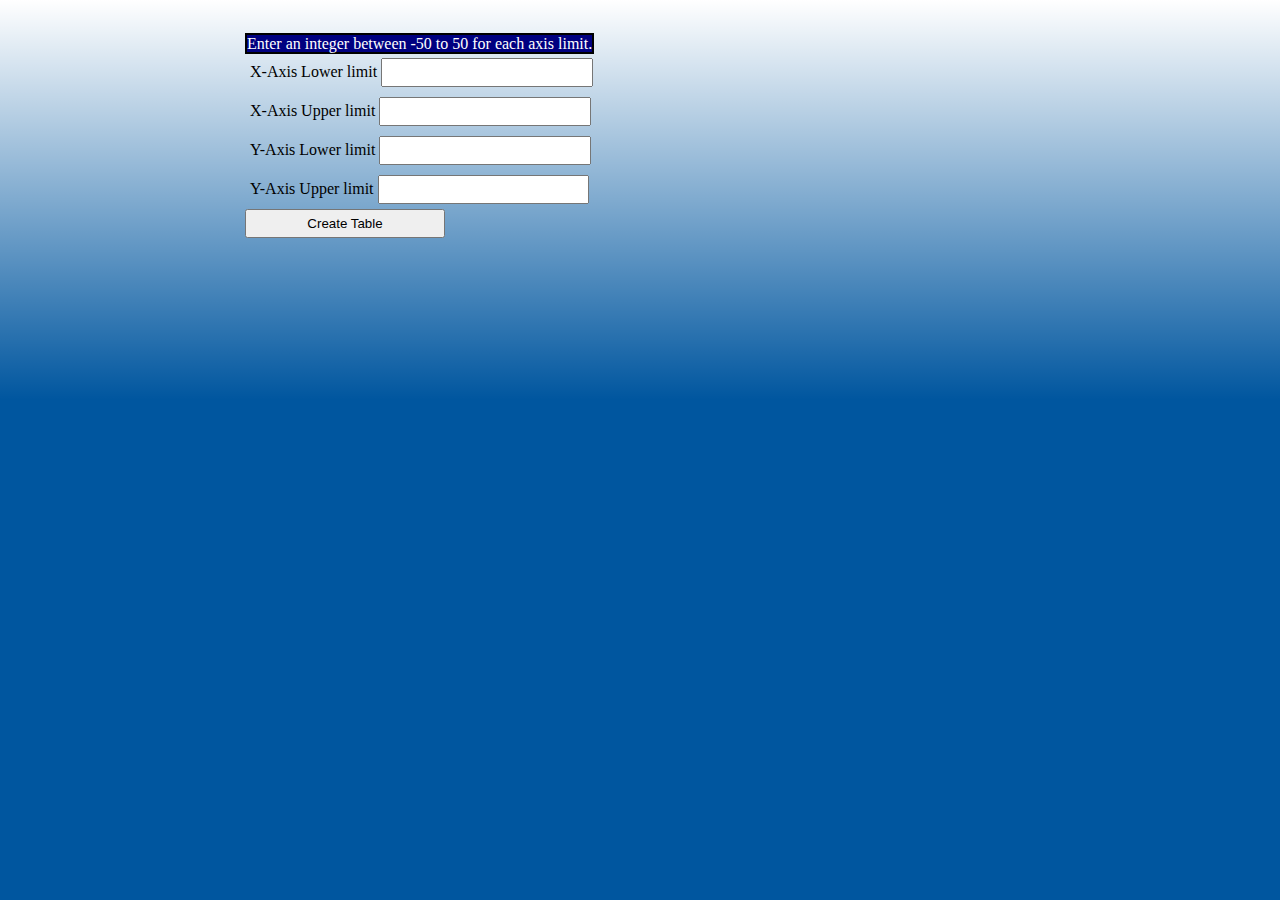
==== index2.html @ 6d3f4711 "Add files via upload" ====
<!DOCTYPE html>
<!--
    File: index.html
    Created on: August 3, 2021
    GUI Assignment: HW4: Validation plugin
    Description: File contains all the data for the creation of the multiplication table. It also uses javascript
    to use fill the table. Added JQuery validation plugin to deal with user errors.

    DISCLAIMER: Most of this code was obtained by reading w3schools.com tutorials. All the use of JQuery implementation was done using
    https://jqueryvalidation.org/ documentation.

    Rodrigo Choque Cardenas, UMass Lowell Computer Science, rodrigo_choquecardenas@student.uml.edu
    Updated by RCC on August 1, 2021 at 1:01AM
-->
<html>
<head>
    <meta charset="utf-8">
    <title>Multiplication Table App</title>
    <!--Linking my .css file to this html file-->
    <link rel="stylesheet" type="text/css" href="css/mystyle.css">

</head>
<body>
    <div id="wrapper">
        <!--Instruction label-->
        <label id="instr">Enter an integer between -50 to 50 for each axis limit.</label>
        <!--The "return false" prevents form from submitting and refreshing the page-->
        <form id="rangeValuesForm" onsubmit="return false">
            <!--Form with 4 fields. Each one with its respective label and input box-->
            <div>
                <label>X-Axis Lower limit</label>
                <!--Each input box is of type number, so it will only allow numeric charactes-->
                <!--Each input box is required to be filled, else it will be invalid-->
                <input type="number" id="xlower" name="xlower" />
            </div>
            <div>
                <label>X-Axis Upper limit</label>
                <input type="number" id="xupper" name="xupper" />
            </div>
            <div>
                <label>Y-Axis Lower limit</label>
                <input type="number" id="ylower" name="ylower" />
            </div>
            <div>
                <label>Y-Axis Upper limit</label>
                <input type="number" id="yupper" name="yupper" />
            </div>
            <!--button than activates the event by using the javascrip funciton-->
            <!--I deleted the onclick event from my previous homework. Instead I will handle the event on my valueForm.js file-->
            <input class="submit" type="submit" value="Create Table" />
        </form>

    </div>
    <div id="table"></div>


    <script>
        /*
         * This is the same as HW3 (including the comments) except that I erased all error handlers and error messages.
         * This function builds the table
         */
        function obtainValues() {

            /*Obtaining string values from the input boxes*/
            var xL = document.getElementById("xlower").value;
            var xU = document.getElementById("xupper").value;
            var yL = document.getElementById("ylower").value;
            var yU = document.getElementById("yupper").value;

            /*Spend two hours on these next 4 lines. For some reason the .value function returns a string
             * even if the type of inputbox is specified as a number.
             * The worst thing was that the xL, xU, yL, yU variables DID worked on the "for" loops;
             * but it was compairing the string value and not the numerical value.
             * For example, if my horizontal values went from 1 to 10, it'd work, but when
             * it went from 2 to 10, it didn't. It took me many tests to notice the pattern :(
             * I got the tutorial on how to obtain a value from an input box from w3schools, but
             * nowhere is mentioned that if you plan to use numbers, you must convert them into numbers first
             * sigh...very fustrating :P */
            var xLower = parseInt(xL);
            var yLower = parseInt(yL);
            var xUpper = parseInt(xU);
            var yUpper = parseInt(yU);

            createTable(xLower, xUpper, yLower, yUpper);
        }
        /**
         * Function requires four parameters to build table
         * @param xLower lower bound of x axis
         * @param xUpper upper bound of x axis
         * @param yLower lower bound of y axis
         * @param yUpper upper bound of y axis
         * To build the table I chose between two options:
         * Use js functions like createElement() to build html object, but it was becoming to clustered
         * Use concatanation and a string to simply concatanate html tags, this was easier and way shorter
         */
        function createTable(xLower, xUpper, yLower, yUpper) {

            var table = "<table border = '1'>";

            /*Fill table horizontal header*/
            table += "<tr id='headRow'>" + "<td>" + "*" + "</td>";
            for (var i = xLower; i <= xUpper; i++) {
                table += "<td>" + i + "</td>";
            }
            table += "</tr>"

            /*Here we start filling each row. First with the corresponding vertical header value
             and then with the multiplication between the current x and y axis values*/
            for (var j = yLower; j <= yUpper; j++) {
                /*Start of each row*/
                table += "<tr>";
                table += "<td>" + j + "</td>";
                for (var i = xLower; i <= xUpper; i++) {
                    /*Add each value to the respective row*/
                    var value = i * j;
                    table += "<td>" + value + "</td>";
                }
                /*End of each row*/
                table += "</tr>";
            }
            /*We add the last tag and add the table to the div with id = table*/
            table += "</table>";
            document.getElementById("table").innerHTML = table;

        }
                /*Function notifies of invalid range error. Table is not created
     */


    </script>

    <!--Adding jquery and the validation plugin to my html file-->
    <script src="https://code.jquery.com/jquery-3.6.0.min.js"></script>
    <script src="js/jquery.validate.js"></script>
    <!--js file that containts the handling of my form using jquery-->
    <script src="js/valueForm.js"></script>



</body>
</html>
---- css/mystyle.css ----
/*File: mystyle.css
Created on: August 3, 2021
GUI Assignment: HW4: Validation plugin
Description: File contains simple CSS rules to style out index.html file. Deleted all previous rules that styled error messages in HW3
    Instead I select .error to highlight in red the errors shown by the JQuery validation plugin.

DISCLAIMER: Most of this code was obtained by reading w3schools.com tutorials.

Rodrigo Choque Cardenas, UMass Lowell Computer Science, rodrigo_choquecardenas@student.uml.edu
Updated by RCC on August 1, 2021 at 1: 01AM
*/

/*Next few sefgments are standard css design*/
body {
    /*I used the same background I used on my previous homework. I liked it that much :p*/
    background-color: #00569f;
    background-image: linear-gradient(to bottom, #ffffff, transparent);
    background-size: 100% 400px;
    background-repeat: no-repeat;
    margin: 30px auto;
    width: 800px;
}

#wrapper {
    width: 100%;
    margin: 30px auto;
}


div {
    padding: 5px;
}

input{
    width: 25%;
    padding: 5px;
}


label{
    width: 25%;
}

/*if table overflows, it will add a scroll bar*/
#table {
    height: 350px;
    width: 100%;
    padding: 10px;
}

/*changes the style of the first row of the table*/
#headRow{
    background-color: black;
    color: white;
}

/*changes style of the first column of the table*/
tr td:nth-child(1) {
    background-color: black;
    color: white;
}


/*instructions label design*/
#instr{
    background-color:navy;
    color: white;
    border: 2px solid black;
    width: 100%;
    margin: 0px auto;
}

/*style to display sliders next to its respective input field*/
#xlowerSlider, #xupperSlider, #ylowerSlider, #yupperSlider {
    display: inline-block;
    width: 50%;
}

.note{
    color: yellow;
    font-weight: bold;
}

#myTabs{
    overflow-x: scroll;
    overflow-y: scroll;
}

/*Highlights errors shown by the JQuery validation plugin*/
.error {
    color: red;
}
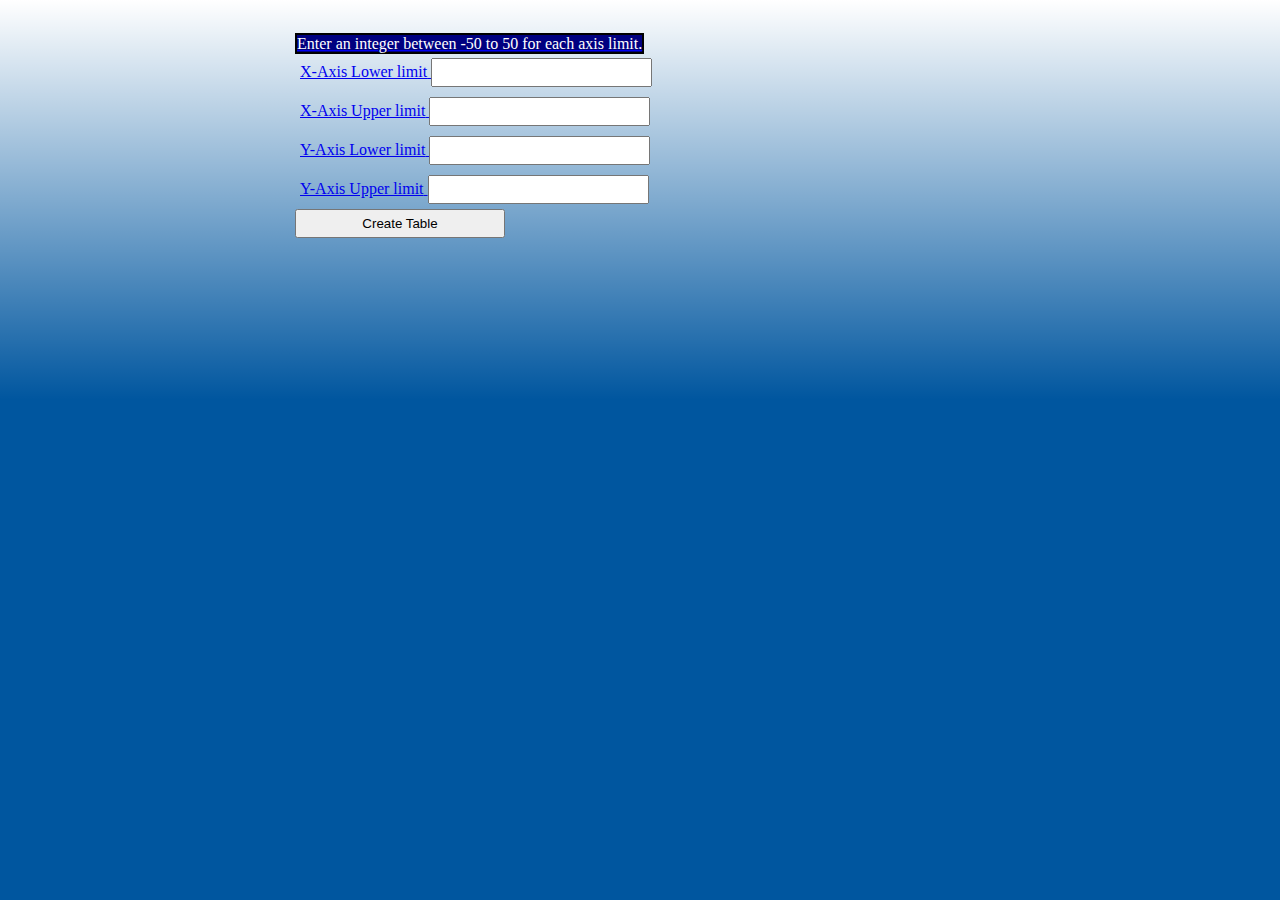
==== commit c60e5ebf: "Update index2.html" ====
--- a/index2.html
+++ b/index2.html
@@ -17,10 +17,11 @@
     <meta charset="utf-8">
     <title>Multiplication Table App</title>
     <!--Linking my .css file to this html file-->
-    <link rel="stylesheet" type="text/css" href="css/mystyle.css">
+    <link rel="stylesheet" type="text/css" href="css2/mystyle.css">
 
 </head>
 <body>
+    <a href="index.html">
     <div id="wrapper">
         <!--Instruction label-->
         <label id="instr">Enter an integer between -50 to 50 for each axis limit.</label>
@@ -131,11 +132,11 @@
 
     <!--Adding jquery and the validation plugin to my html file-->
     <script src="https://code.jquery.com/jquery-3.6.0.min.js"></script>
-    <script src="js/jquery.validate.js"></script>
+    <script src="js2/jquery.validate.js"></script>
     <!--js file that containts the handling of my form using jquery-->
-    <script src="js/valueForm.js"></script>
+    <script src="js2/valueForm.js"></script>
 
 
 
 </body>
-</html>+</html>
--- a/css2/mystyle.css
+++ b/css2/mystyle.css
@@ -0,0 +1,75 @@
+/*File: mystyle.css
+Created on: August 3, 2021
+GUI Assignment: HW4: Validation plugin
+Description: File contains simple CSS rules to style out index.html file. Deleted all previous rules that styled error messages in HW3
+    Instead I select .error to highlight in red the errors shown by the JQuery validation plugin.
+
+DISCLAIMER: Most of this code was obtained by reading w3schools.com tutorials.
+
+Rodrigo Choque Cardenas, UMass Lowell Computer Science, rodrigo_choquecardenas@student.uml.edu
+Updated by RCC on August 1, 2021 at 1: 01AM
+*/
+
+/*Next few sefgments are standard css design*/
+body {
+    /*I used the same background I used on my previous homework. I liked it that much :p*/
+    background-color: #00569f;
+    background-image: linear-gradient(to bottom, #ffffff, transparent);
+    background-size: 100% 400px;
+    background-repeat: no-repeat;
+    margin: 30px auto;
+    width: 700px;
+}
+
+#wrapper {
+    width: 100%;
+    margin: 30px auto;
+}
+div{
+    padding: 5px;
+}
+
+input{
+    width: 30%;
+    padding: 5px;
+}
+
+
+label{
+    width: 30%;
+}
+
+/*if table overflows, it will add a scroll bar*/
+#table {
+    height: 350px;
+    width: 100%;
+    overflow-x: scroll;
+    overflow-y: scroll;
+    padding: 10px;
+}
+
+/*changes the style of the first row of the table*/
+#headRow{
+    background-color: black;
+    color: white;
+}
+
+/*changes style of the first column of the table*/
+#table tr td:nth-child(1) {
+    background-color: black;
+    color: white;
+}
+
+
+/*instructions label design*/
+#instr{
+    background-color:navy;
+    color: white;
+    border: 2px solid black;
+    width: 100%;
+    margin: 0px auto;
+}
+/*Highlights errors shown by the JQuery validation plugin*/
+.error {
+    color: red;
+}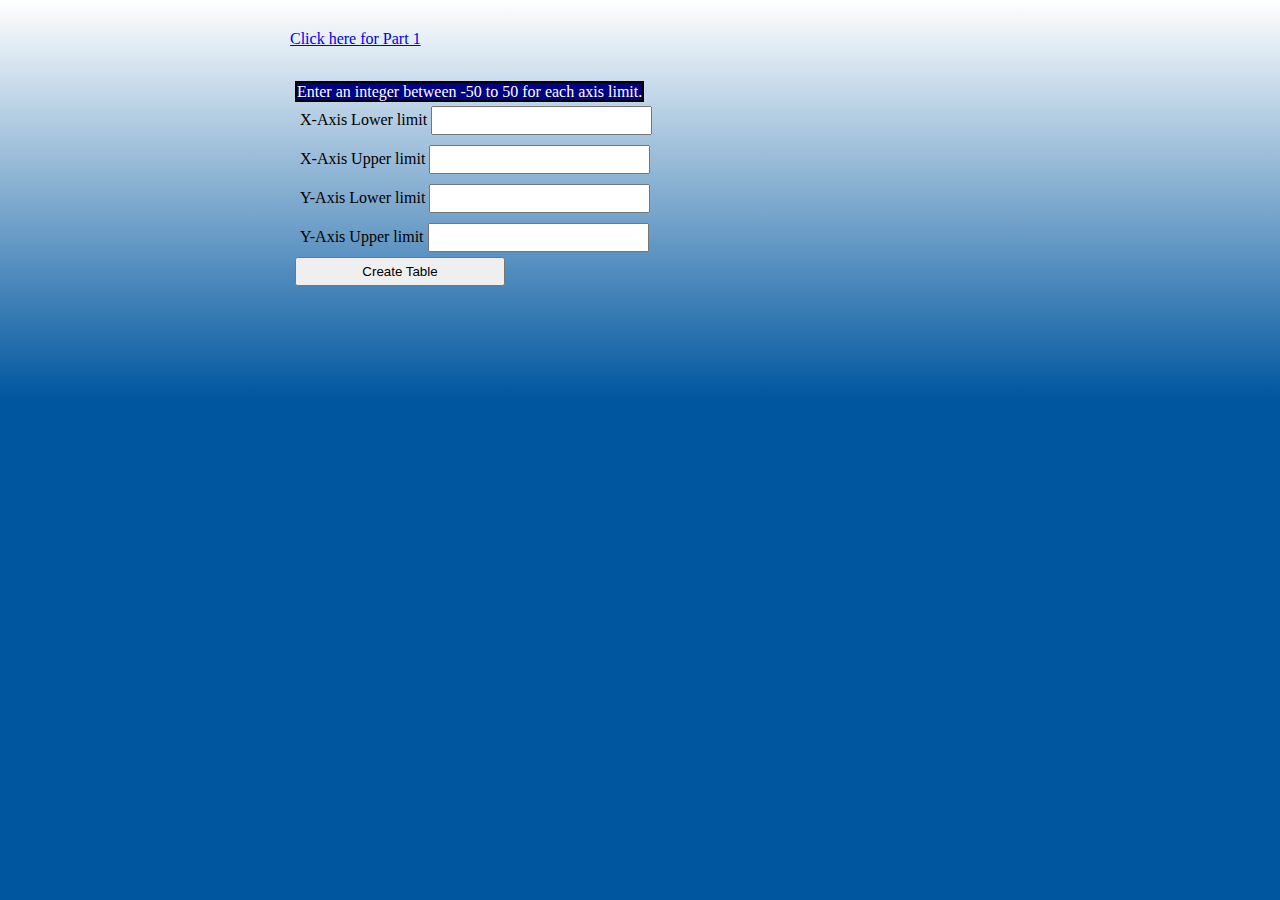
==== commit 8c424496: "Update index2.html" ====
--- a/index2.html
+++ b/index2.html
@@ -21,7 +21,7 @@
 
 </head>
 <body>
-    <a href="index.html">
+    <a href="index.html">Click here for Part 1</a>
     <div id="wrapper">
         <!--Instruction label-->
         <label id="instr">Enter an integer between -50 to 50 for each axis limit.</label>
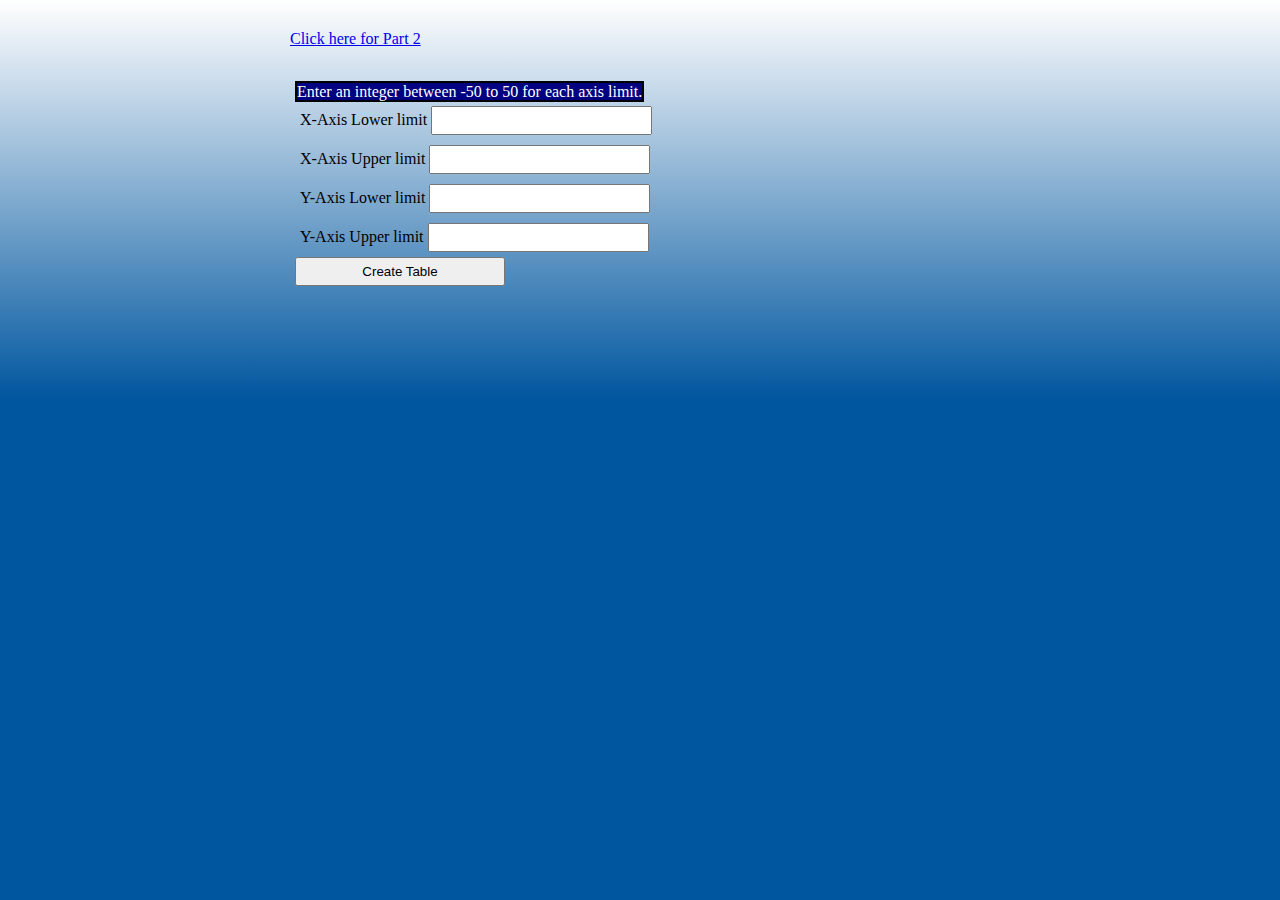
==== commit 4c2ed0ad: "Update index2.html" ====
--- a/index2.html
+++ b/index2.html
@@ -21,7 +21,7 @@
 
 </head>
 <body>
-    <a href="index.html">Click here for Part 1</a>
+    <a href="index.html">Click here for Part 2</a>
     <div id="wrapper">
         <!--Instruction label-->
         <label id="instr">Enter an integer between -50 to 50 for each axis limit.</label>
